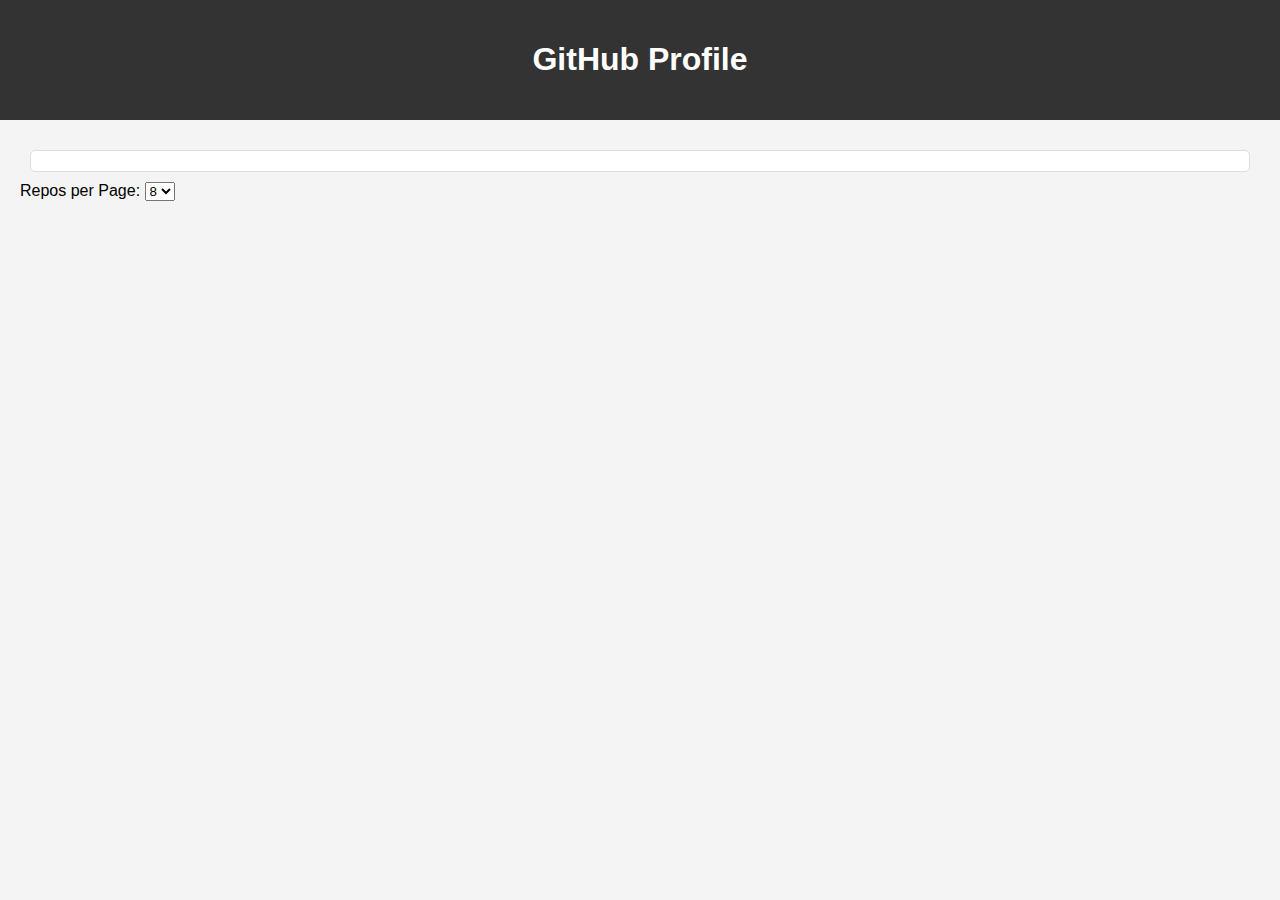
==== html/profile.html @ bd89db3a "Initial Structure Done" ====
<!DOCTYPE html>
<html lang="en">
  <head>
    <meta charset="UTF-8" />
    <meta name="viewport" content="width=device-width, initial-scale=1.0" />
    <title>GitHub Profile</title>
    <link rel="stylesheet" type="text/css" href="/css/profile.css" />
  </head>
  <body>
    <header>
      <h1>GitHub Profile</h1>
    </header>
    <main>
      <div class="user-details" id="user-details"></div>
      <label for="reposPerPageSelect">Repos per Page:</label>
      <select id="reposPerPageSelect">
        <option value="1">1</option>
        <option value="2">2</option>
        <option value="3">3</option>
        <option value="4">4</option>
        <option value="5">5</option>
        <option value="6">6</option>
        <option value="7">7</option>
        <option value="8" selected>8</option>
      </select>
      <div class="repositories" id="repositories"></div>
      <div class="pagination" id="pagination"></div>
    </main>
    <script src="/js/profile.js"></script>
  </body>
</html>
---- css/profile.css ----
body {
  font-family: "Arial", sans-serif;
  margin: 0;
  padding: 0;
  background-color: #f4f4f4;
}

header {
  background-color: #333;
  color: #fff;
  padding: 20px;
  text-align: center;
}

main {
  padding: 20px;
}

.user-details {
  background-color: #fff;
  border: 1px solid #ddd;
  border-radius: 5px;
  margin: 10px;
  padding: 10px;
  text-align: center;
}

.repositories {
  display: flex;
  flex-wrap: wrap;
  justify-content: space-around;
}

.repository {
  background-color: #fff;
  border: 1px solid #ddd;
  border-radius: 5px;
  margin: 10px;
  padding: 10px;
  width: 300px;
}

.pagination {
  display: flex;
  justify-content: center;
  margin-top: 20px;
}

.pagination button {
  background-color: #333;
  color: #fff;
  border: none;
  padding: 10px 15px;
  margin: 0 5px;
  cursor: pointer;
  border-radius: 3px;
}

.flex {
  display: flex;
  align-items: center;
  justify-content: space-evenly;
}

.topic {
  display: inline-block;
  background-color: #3498db;
  color: #fff;
  padding: 5px 10px;
  margin: 5px;
  border-radius: 5px;
}

.topics-container {
  margin-top: 10px;
  margin-bottom: 10px;
}
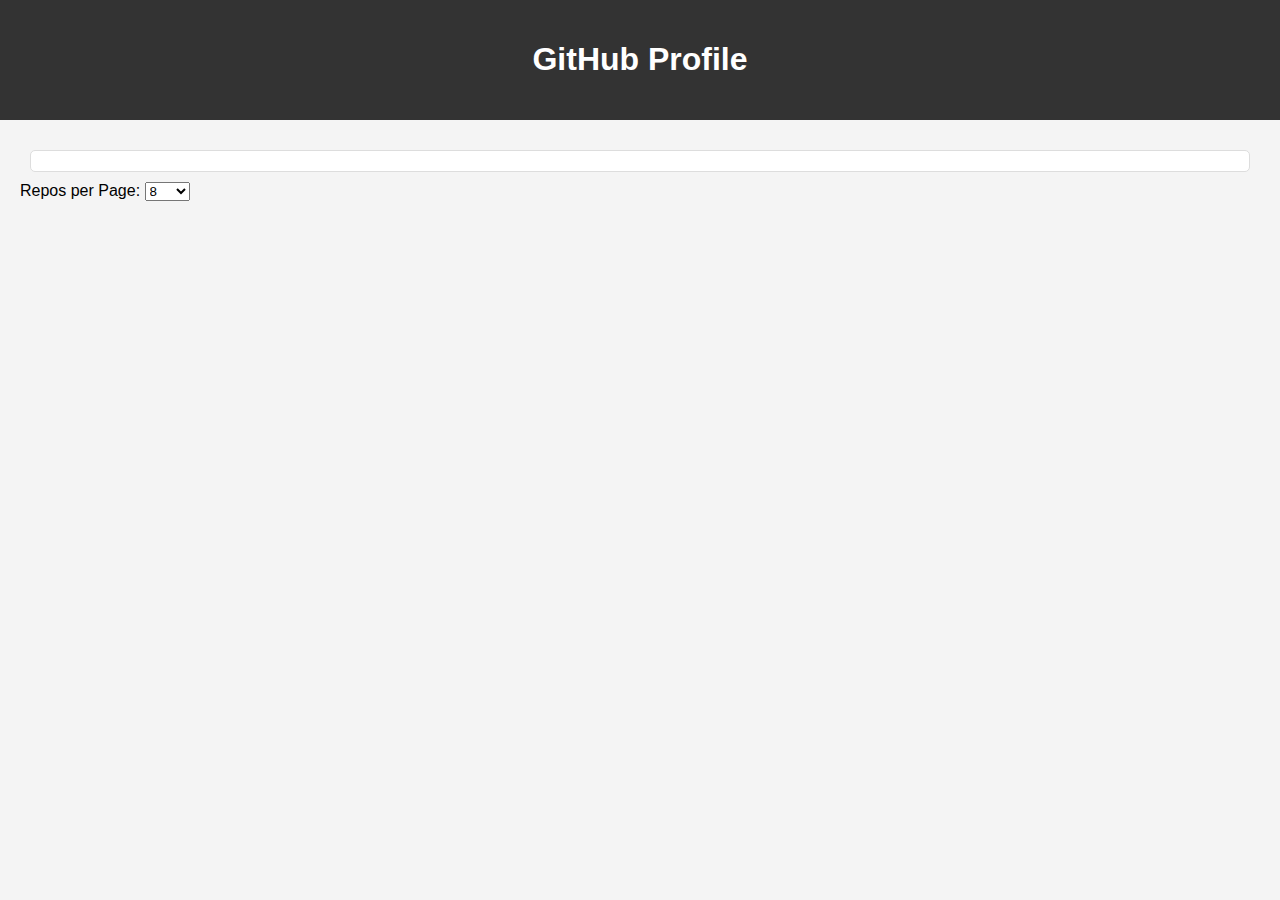
==== commit cc79eb26: "Corrected repos per page working" ====
--- a/html/profile.html
+++ b/html/profile.html
@@ -14,14 +14,12 @@
       <div class="user-details" id="user-details"></div>
       <label for="reposPerPageSelect">Repos per Page:</label>
       <select id="reposPerPageSelect">
-        <option value="1">1</option>
-        <option value="2">2</option>
-        <option value="3">3</option>
         <option value="4">4</option>
-        <option value="5">5</option>
-        <option value="6">6</option>
-        <option value="7">7</option>
         <option value="8" selected>8</option>
+        <option value="16">16</option>
+        <option value="32">32</option>
+        <option value="64">64</option>
+        <option value="100">100</option>
       </select>
       <div class="repositories" id="repositories"></div>
       <div class="pagination" id="pagination"></div>
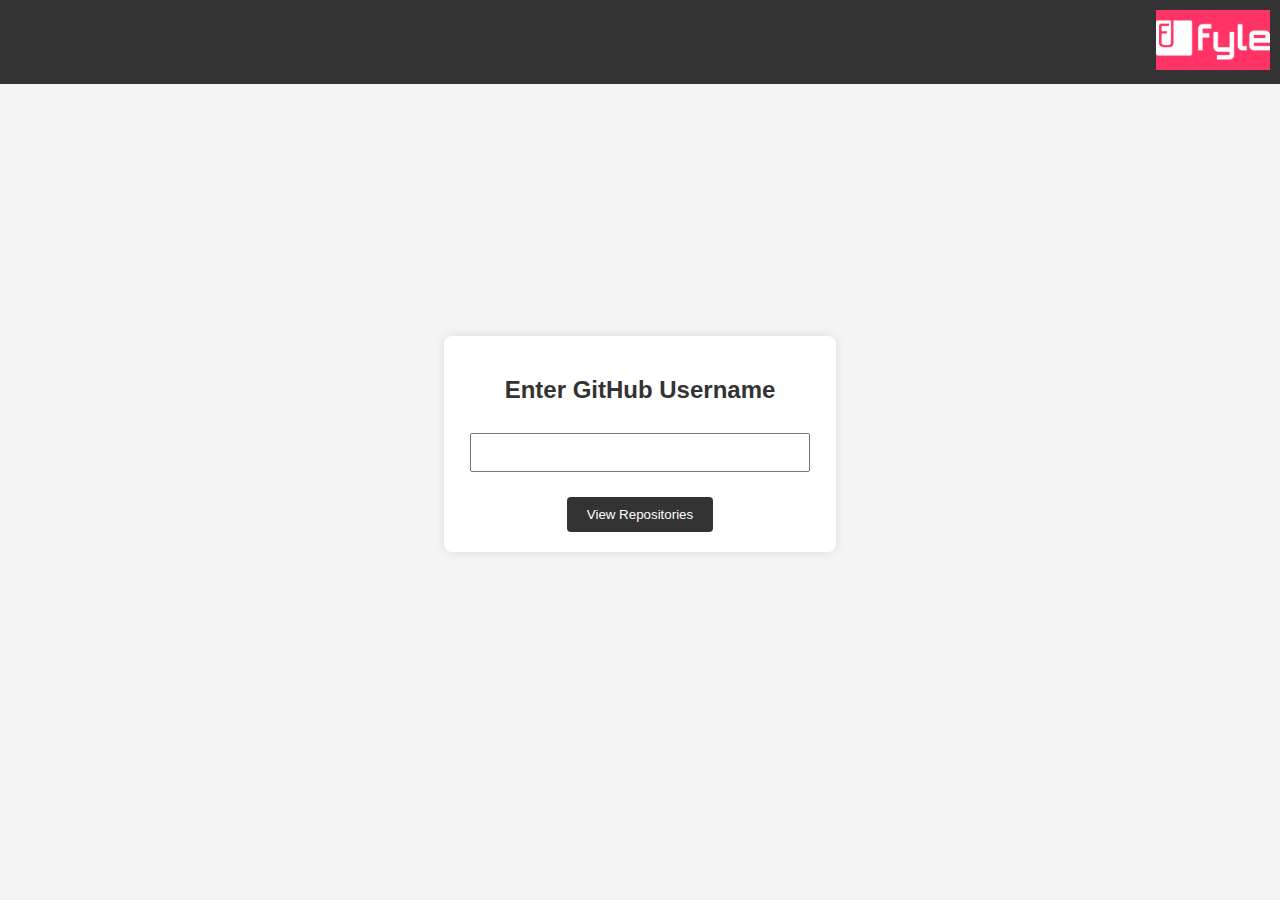
==== commit af31a31b: "Minor Changes" ====
--- a/html/profile.html
+++ b/html/profile.html
@@ -3,7 +3,7 @@
   <head>
     <meta charset="UTF-8" />
     <meta name="viewport" content="width=device-width, initial-scale=1.0" />
-    <title>GitHub Profile</title>
+    <title>GitHub Profile Viewer</title>
     <link rel="stylesheet" type="text/css" href="/css/profile.css" />
   </head>
   <body>
@@ -11,6 +11,7 @@
       <h1>GitHub Profile</h1>
     </header>
     <main>
+      <div class="loader" id="loader"></div>
       <div class="user-details" id="user-details"></div>
       <label for="reposPerPageSelect">Repos per Page:</label>
       <select id="reposPerPageSelect">
--- a/css/profile.css
+++ b/css/profile.css
@@ -75,3 +75,27 @@
   margin-top: 10px;
   margin-bottom: 10px;
 }
+
+.loader {
+  border: 8px solid #f3f3f3;
+  border-top: 8px solid #2d3438;
+  border-radius: 50%;
+  width: 50px;
+  height: 50px;
+  animation: spin 1s linear infinite;
+  display: none;
+  margin: 0px auto;
+}
+
+@keyframes spin {
+  0% {
+    transform: rotate(0deg);
+  }
+  100% {
+    transform: rotate(360deg);
+  }
+}
+
+.page-button {
+  min-width: 100px;
+}
